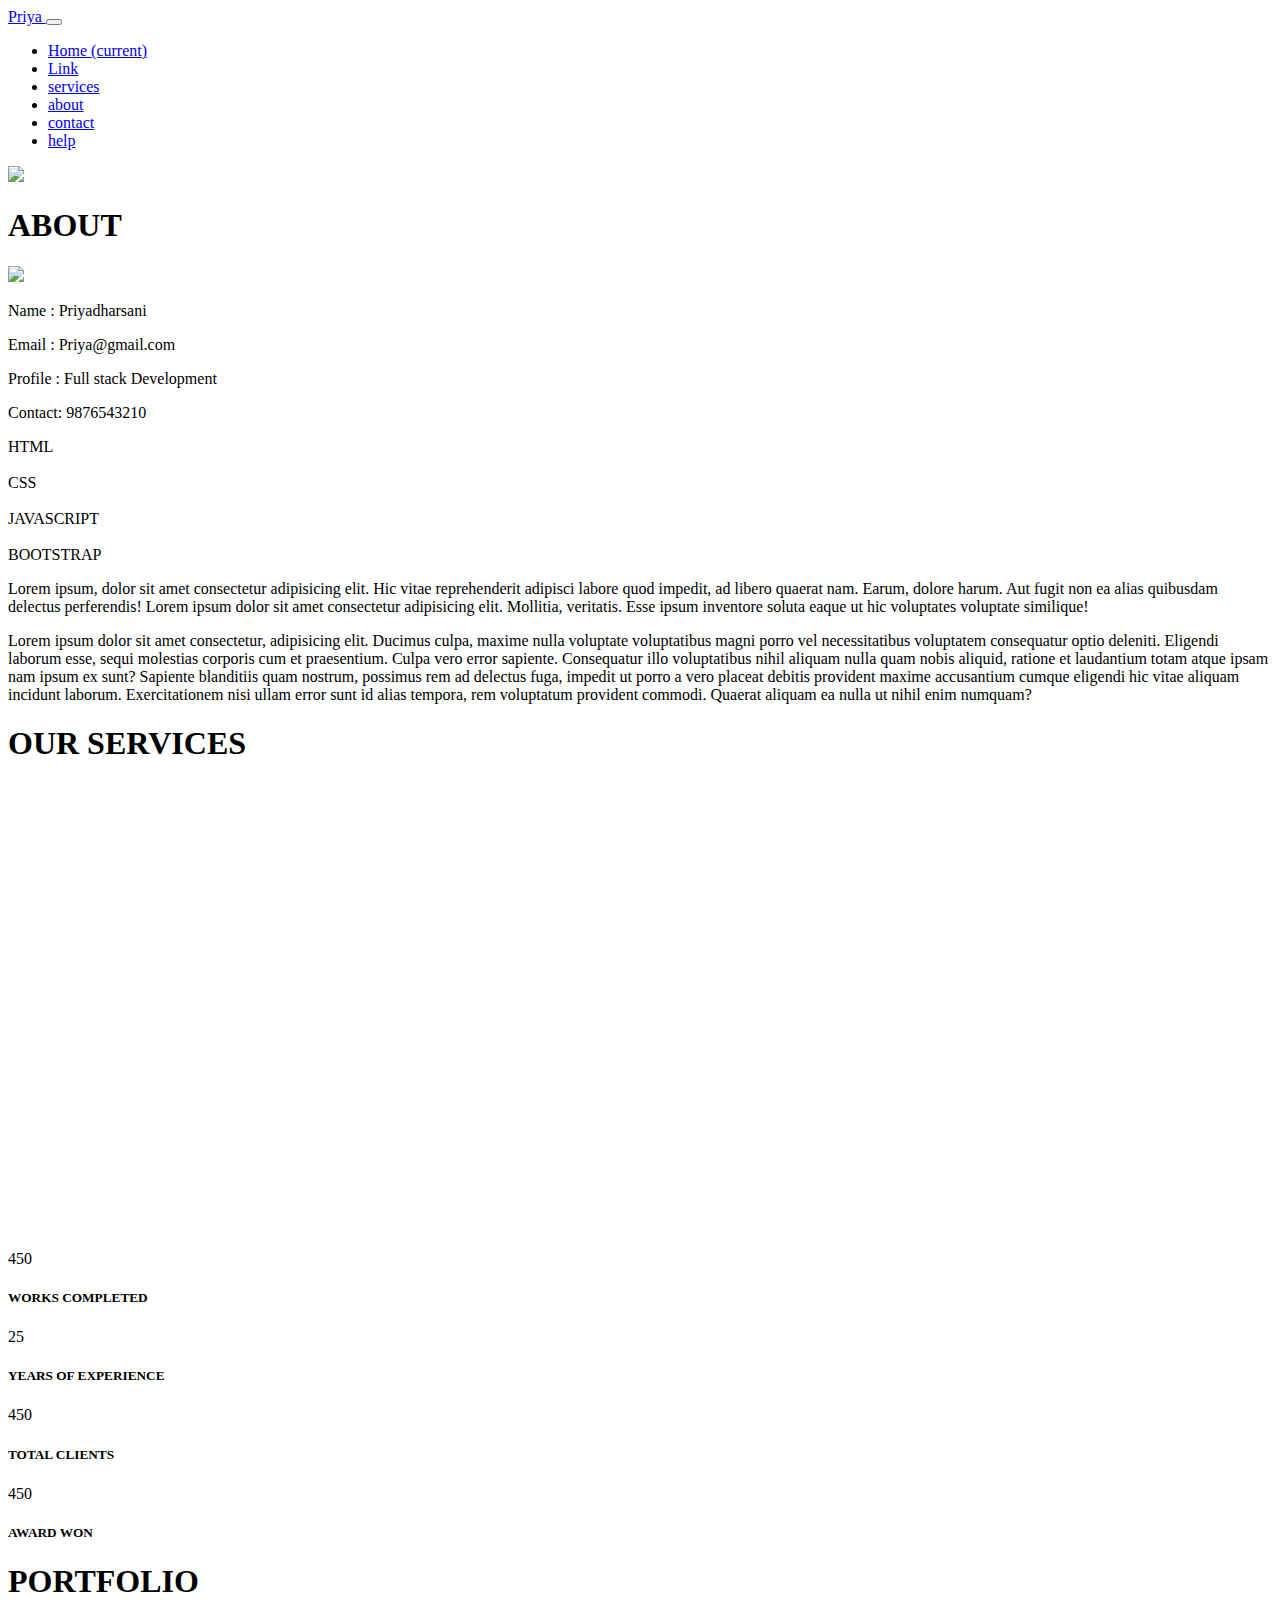
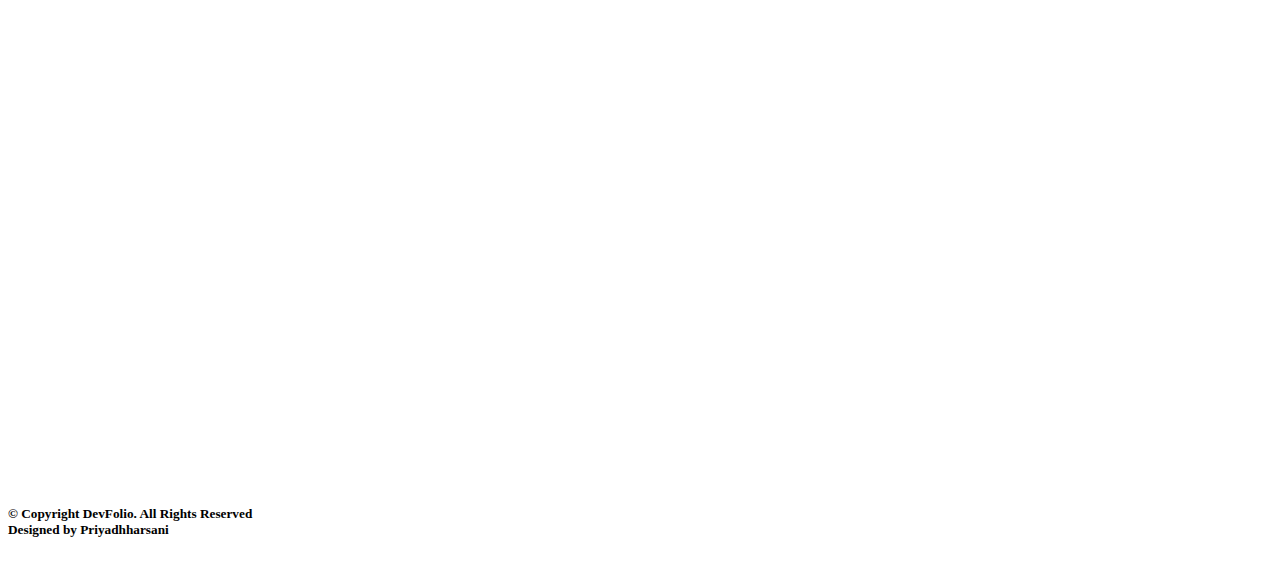
==== index.html @ b9e076e8 "Update index.html" ====
<!doctype html>
<html lang="en">
  <head>
    <!-- Required meta tags -->
    <meta charset="utf-8">
    <meta name="viewport" content="width=device-width, initial-scale=1, shrink-to-fit=no">
    <!-- Bootstrap CSS -->
    <link rel="stylesheet" href="../assets/css/bootstrap.min.css" />
    <link rel="stylesheet" href="../assets/css/style.css" />
    <link href="https://fonts.googleapis.com/css2?family=Raleway:wght@800;900&display=swap" rel="stylesheet">
    <script src="https://kit.fontawesome.com/2e7d185d51.js" crossorigin="anonymous"></script>
    <link href="https://unpkg.com/aos@2.3.1/dist/aos.css" rel="stylesheet">
    <script src="https://unpkg.com/aos@2.3.1/dist/aos.js"></script>
<title>Hello, world!</title>
  </head>
  <body>
    <section id="header">
        <nav class="navbar navbar-expand-lg navbar-light ">
            <div class="container">
            <a class="navbar-brand" href="#"><span id="heading">Priya </span></a>
            <button class="navbar-toggler" type="button" data-toggle="collapse" data-target="#navbarSupportedContent" aria-controls="navbarSupportedContent" aria-expanded="false" aria-label="Toggle navigation">
              <span class="navbar-toggler-icon"></span>
            </button>
          <div class="collapse navbar-collapse" id="navbarSupportedContent">
              <ul class="navbar-nav ml-auto">
                <li class="nav-item active">
                  <a class="nav-link" href="#">Home <span class="sr-only">(current)</span></a>
                </li>
                <li class="nav-item">
                  <a class="nav-link" href="#Link">Link</a>
                </li>
                <li class="nav-item">
                    <a class="nav-link" href="#services">services</a>
                  </li> <li class="nav-item">
                    <a class="nav-link" href="#about">about</a>
                  </li> <li class="nav-item">
                    <a class="nav-link" href="#contact">contact</a>
                  </li> <li class="nav-item">
                    <a class="nav-link" href="#help">help</a>
                  </li>
               </form>
            </div>
          </nav>
        </div>
    </section>
    <section id="image">
     <img src="/assets/images/girl.jpg" class="item">
    </section>
  <section id="about">
    <h1 class=" heads text-center fw-bold mt-3">ABOUT</h1>
    <div class="container border-0 shadow">
    <div class="row mt-3">
    <div class="col-12 col-sm-12 col-md-6 col-lg-4 col-xl-3">
<img src="../assets/images/team-2.jpg" class="imgage mt-4">
        </div>
        <div class="col-12 col-sm-12 col-md-6 col-lg-4 col-xl-3 mt-4">
          <p class="font-weight-bold">Name : Priyadharsani</p>
          <p class="font-weight-bold">Email : Priya@gmail.com</p>
          <p class="font-weight-bold">Profile : Full stack Development</p>
          <p class="font-weight-bold" >Contact: 9876543210</p>
                 </div>
                 <div class="col-12 col-sm-12 col-md-12 col-lg-4 col-xl-6 mt-4">
                  <div class="container-fluid text-center">
                    <div class="progress fw-bold">
                      <div class="progress-bar bg-success" role="progressbar" style="width: 95% " aria-valuenow="90" aria-valuemin="0" aria-valuemax="100">HTML</div>
                    </div><br>
                    <div class="progress">
                      <div class="progress-bar bg-info" role="progressbar" style="width: 65%" aria-valuenow="80" aria-valuemin="0" aria-valuemax="100">CSS</div>
                    </div><br>
                    <div class="progress">
                      <div class="progress-bar bg-warning" role="progressbar" style="width: 80%" aria-valuenow="65" aria-valuemin="0" aria-valuemax="100">JAVASCRIPT</div>
                    </div><br>
                    <div class="progress">
                      <div class="progress-bar bg-danger" role="progressbar" style="width: 50%" aria-valuenow="50" aria-valuemin="0" aria-valuemax="100">BOOTSTRAP</div>
                    </div> 
                  </div>
                  </div>
                  <div class="container">
                  <div class="row mt-1">
                <div class="col-12 col-sm-12 col-md-12 col-lg-12 col-xl-12 pl-3">
                      <p>Lorem ipsum, dolor sit amet consectetur adipisicing elit. Hic vitae reprehenderit adipisci labore quod impedit, ad libero quaerat nam. Earum, dolore harum. Aut fugit non ea alias quibusdam delectus perferendis! Lorem ipsum dolor sit amet consectetur adipisicing elit. Mollitia, veritatis. Esse ipsum inventore soluta eaque ut hic voluptates voluptate similique!</p><p>
                        Lorem ipsum dolor sit amet consectetur, adipisicing elit. Ducimus culpa, maxime nulla voluptate voluptatibus magni porro vel necessitatibus voluptatem consequatur optio deleniti. Eligendi laborum esse, sequi molestias corporis cum et praesentium. Culpa vero error sapiente. Consequatur illo voluptatibus nihil aliquam nulla quam nobis aliquid, ratione et laudantium totam atque ipsam nam ipsum ex sunt? Sapiente blanditiis quam nostrum, possimus rem ad delectus fuga, impedit ut porro a vero placeat debitis provident maxime accusantium cumque eligendi hic vitae aliquam incidunt laborum. Exercitationem nisi ullam error sunt id alias tempora, rem voluptatum provident commodi. Quaerat aliquam ea nulla ut nihil enim numquam?
                      </p>
                    </div>
                  </div>
                </div>
   </section>
<section id="box " >
        <div class="container">
          <h1 class=" heads text-center mt-3 fw-bold">OUR SERVICES</h1>
        <div class="row text-center">
            <div class="col-12 col-sm-12 col-md-6 col-lg-4 col-xl-4">
             <div class="card border-0 shadow"><div data-aos="fade-up"
              data-aos-duration="2000">
         <div class="brands mt-4"><i class="fa-brands fa-instagram"></i>
              <h4 class="text-center mt-3">Moon</h4>
                <p>Lorem ipsum dolor, sit amet consectetur adipisicing elit. Mollitia a ratione facere debitis, rerum ea ex necessitatibus reiciendis.</p></div>
            </div></div></div> 
            <div class="col-12 col-sm-12 col-md-6 col-lg-4 col-xl-4">
              <div class="card border-0 shadow"><div data-aos="fade-up"
                data-aos-duration="2000">
           <div class="brands mt-4"><i class="fa-brands fa-square-x-twitter "></i></div>
              <h4 class="text-center mt-3">River</h4>
                <p>Lorem ipsum dolor, sit amet consectetur adipisicing elit. Mollitia a ratione facere debitis, rerum ea ex necessitatibus reiciendis.</p>
            </div></div></div>
            <div class="col-12 col-sm-12 col-md-6 col-lg-4 col-xl-4">
              <div class="card border-0 shadow"><div data-aos="fade-up"
                data-aos-duration="2000">
           <div class="brands mt-4"><i class="fa-brands fa-linkedin"></i></div>
              <h4 class="text-center mt-3">Hills</h4>
                <p>Lorem ipsum dolor, sit amet consectetur adipisicing elit. Mollitia a ratione facere debitis, rerum ea ex necessitatibus reiciendis.</p>
            </div></div></div>
            <div class="col-12 col-sm-12 col-md-6 col-lg-4 col-xl-4" >
              <div class="card border-0 shadow"><div data-aos="fade-up"
                data-aos-duration="2000">
           <div class="brands mt-4"><i class="fa-brands fa-youtube"></i></div>
              <h4 class="text-center mt-3">Desert</h4>
                <p>Lorem ipsum dolor, sit amet consectetur adipisicing elit. Mollitia a ratione facere debitis, rerum ea ex necessitatibus reiciendis.</p>
            </div></div></div>
       <div class="col-12 col-sm-12 col-md-6 col-lg-4 col-xl-4">
          <div class="card border-0 shadow"><div data-aos="fade-up"
            data-aos-duration="2000">
      <div class="brands mt-4"><i class="fa-brands fa-whatsapp"></i></div>
              <h4 class="text-center mt-3">Rain</h4>
            <p>Lorem ipsum dolor, sit amet consectetur adipisicing elit. Mollitia a ratione facere debitis, rerum ea ex necessitatibus reiciendis.</p>
        </div></div> </div>
      <div class="col-12 col-sm-12 col-md-6 col-lg-4 col-xl-4">
        <div class="card border-0 shadow"><div data-aos="fade-up"
          data-aos-duration="2000">
     <div class="brands mt-4"><i class="fa-regular fa-envelope"></i></div>
              <h4 class="text-center mt-3">Forest</h4>
          <p>Lorem ipsum dolor, sit amet consectetur adipisicing elit. Mollitia a ratione facere debitis, rerum ea ex necessitatibus reiciendis.</p>
      </div></div></div>
    </div>
  </div>
</section> 
    <section class="overlay mt-5">
      <div class="container">
      <div class="row">
        <div class="col">
          <div class="icon mt-5 text-center"><i class="fa-solid fa-check"><div class="iconss"></i></div>
          </div><p class="text-center mt-3">450</p>
        <h5 class="text-center">WORKS COMPLETED</h5></div>
        <div class="col">
          <div class="icon mt-5 text-center"><div class="iconss"><i class="fa-solid fa-graduation-cap"></i></div>
          </div>
          <p class="text-center mt-3">25</p>
          <h5 class="text-center">YEARS OF EXPERIENCE</h5>
        </div>
        <div class="col">
           <div class="icon mt-5 text-center"><div class="iconss"><i class="fa-solid fa-user"></i></div>
          </div>
          <p class="text-center mt-3">450</p>
          <h5 class="text-center">TOTAL CLIENTS</h5>
        </div>
        <div class="col">
            <div class="icon mt-5 text-center"><div class="iconss"><i class="fa-solid fa-medal"></i></div>
          </div>
          <p class="text-center mt-3">450</p>
          <h5 class="text-center">AWARD WON</h5>
        </div>
      </div>
    </div>
    </section>
    <section id="port">
      <h1 class=" heads text-center mt-4">PORTFOLIO</h1>
      <div class="container">
      <div class="row border-0 shadow mt-3">
        <div class="imgg"><div data-aos="fade-up"
          data-aos-duration="3000">
    <div class="col-12 col-sm-12 col-md-6 col-lg-4 col-xl-4">
          <img src="../assets/images/portfolio-1.jpg " class="cards">
        </div>
        <h4 class="text-center mb-5">Bindo Laro Cado <i class="fa-solid fa-circle-plus"></i></h4>
      </div> </div>
        <div class="imgg"><div data-aos="fade-up"
          data-aos-duration="3000">
    <div class="col-12 col-sm-12 col-md-6 col-lg-4 col-xl-4">
          <img src="../assets/images/portfolio-2.jpg" class="cards">
        </div><h4 class="text-center ">Loreda Cuno Nere <i class="fa-solid fa-circle-plus"></i></h4></div> </div>
      <div class="imgg"><div data-aos="fade-up"
        data-aos-duration="3000">
<div class="col-12 col-sm-12 col-md-6 col-lg-4 col-xl-4">
          <img src="../assets/images/portfolio-3.jpg" class="cards">
        </div><h4 class="text-center ">Mavrito Lana Dere <i class="fa-solid fa-circle-plus"></i></h4></div>   </div>
        <div class="imgg"><div data-aos="fade-up"
          data-aos-duration="3000">
   <div class="col-12 col-sm-12 col-md-6 col-lg-4 col-xl-4">
          <img src="../assets/images/portfolio-4.jpg" class="cards">
        </div><h4 class="text-center ">Bindo Laro Cado <i class="fa-solid fa-circle-plus"></i></h4>
      </div>  </div>
      <div class="imgg"><div data-aos="fade-up"
        data-aos-duration="3000">
     <div class="col-12 col-sm-12 col-md-6 col-lg-4 col-xl-4">
          <img src="../assets/images/portfolio-1.jpg" class="cards">
        </div><h4 class="text-center ">Loreda Cuno Nere <i class="fa-solid fa-circle-plus"></i></h4></div>  </div>
        <div class="imgg"><div data-aos="fade-up"
          data-aos-duration="3000">
     <div class="col-12 col-sm-12 col-md-6 col-lg-4 col-xl-4">
          <img src="../assets/images/portfolio-1.jpg" class="cards">
        </div><h4 class="text-center ">Mavrito Lana Dere <i class="fa-solid fa-circle-plus"></i></h4></div>
      </div>
      </div></div>
    </section>
    <section id="copy">
      <div class="container-fluidd">
      <h5 class=" headd text-center mt-5" >© Copyright DevFolio. All Rights Reserved<br>
        Designed by Priyadhharsani</h5></div>
    </section>
    <script src="js/jquery.min.js" ></script>
    <script src="js/bootstrap.bundle.min.js" ></script>
    <script>
      AOS.init();
    </script>
</body>
</html>
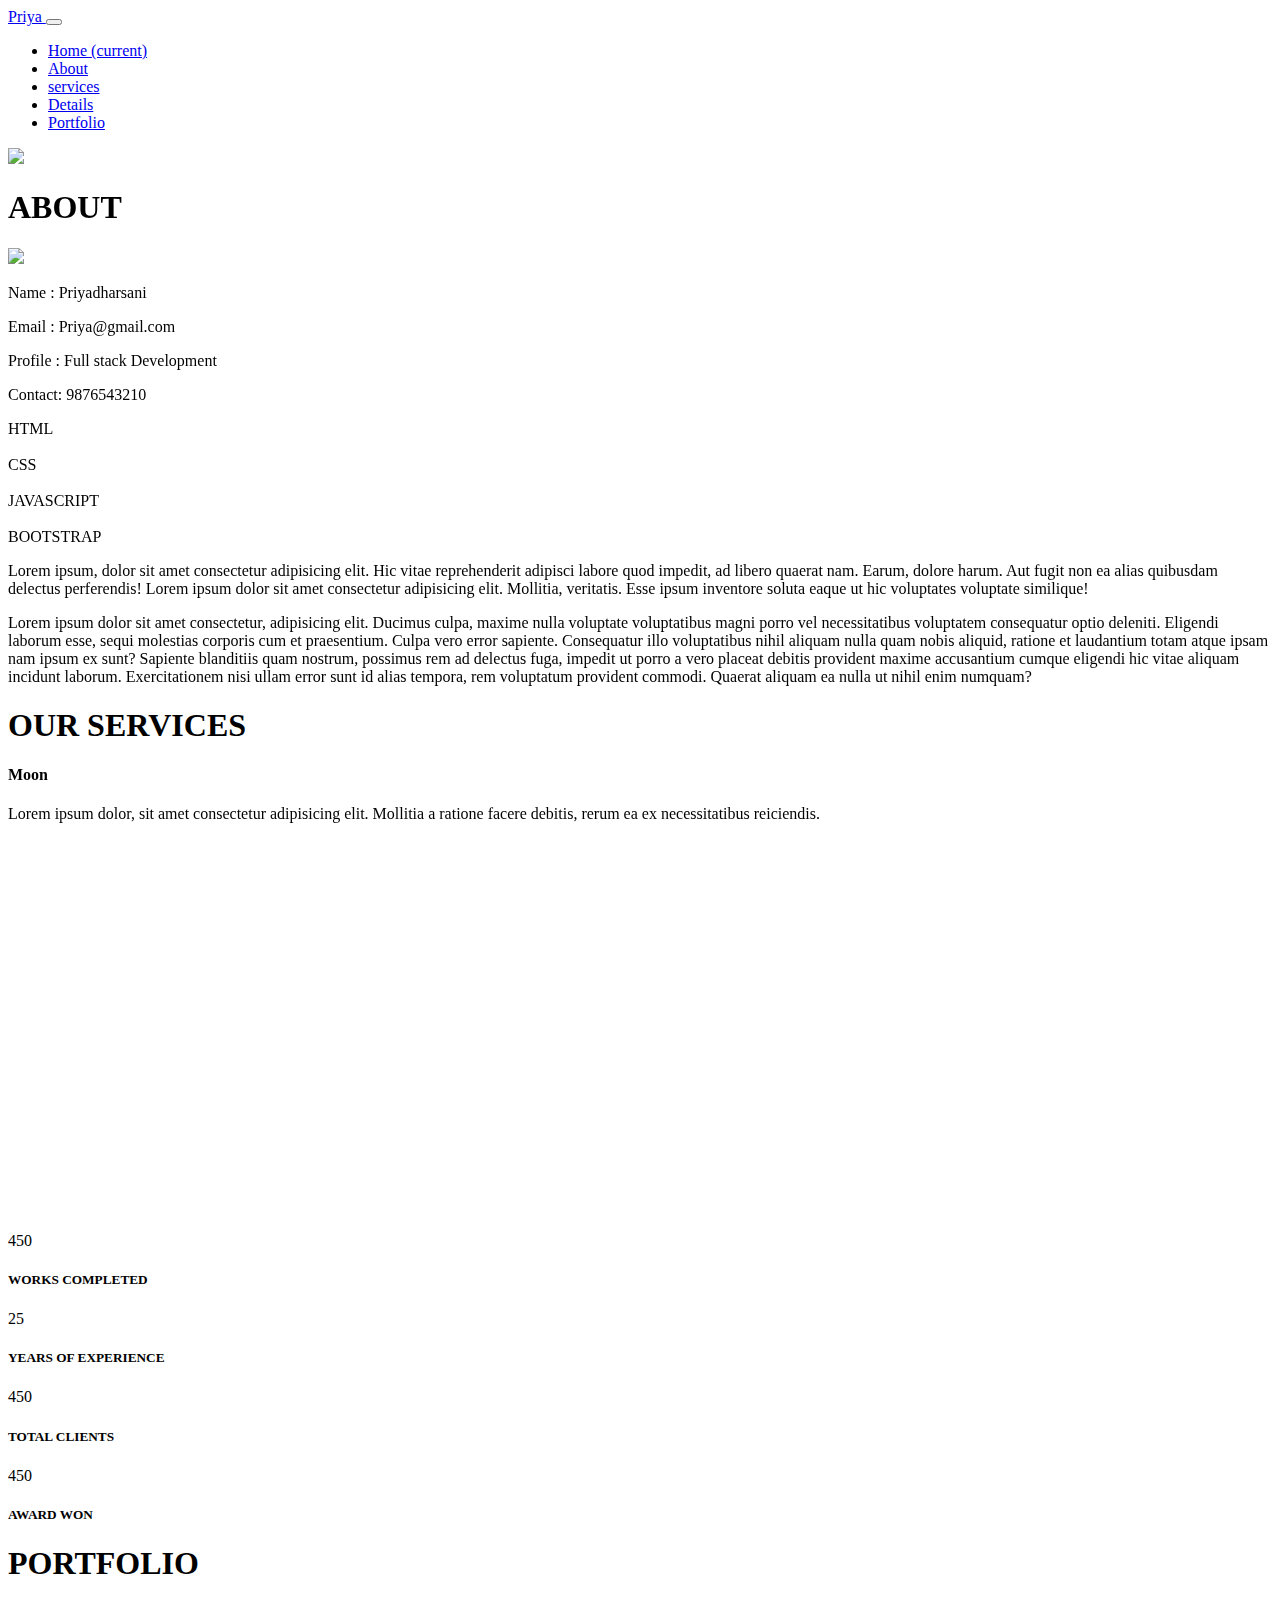
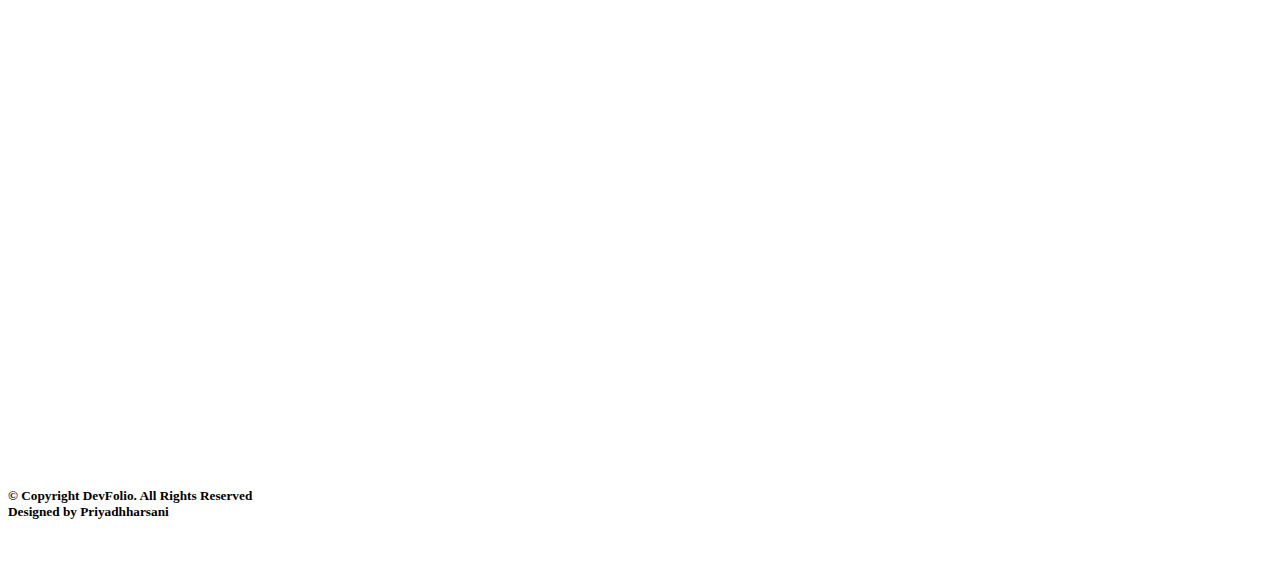
==== commit 4c7335fd: "Create index.html" ====
--- a/index.html
+++ b/index.html
@@ -1,216 +1,223 @@
-<!doctype html>
-<html lang="en">
-  <head>
-    <!-- Required meta tags -->
-    <meta charset="utf-8">
-    <meta name="viewport" content="width=device-width, initial-scale=1, shrink-to-fit=no">
-    <!-- Bootstrap CSS -->
-    <link rel="stylesheet" href="../assets/css/bootstrap.min.css" />
-    <link rel="stylesheet" href="../assets/css/style.css" />
-    <link href="https://fonts.googleapis.com/css2?family=Raleway:wght@800;900&display=swap" rel="stylesheet">
-    <script src="https://kit.fontawesome.com/2e7d185d51.js" crossorigin="anonymous"></script>
-    <link href="https://unpkg.com/aos@2.3.1/dist/aos.css" rel="stylesheet">
-    <script src="https://unpkg.com/aos@2.3.1/dist/aos.js"></script>
-<title>Hello, world!</title>
-  </head>
-  <body>
-    <section id="header">
-        <nav class="navbar navbar-expand-lg navbar-light ">
-            <div class="container">
-            <a class="navbar-brand" href="#"><span id="heading">Priya </span></a>
-            <button class="navbar-toggler" type="button" data-toggle="collapse" data-target="#navbarSupportedContent" aria-controls="navbarSupportedContent" aria-expanded="false" aria-label="Toggle navigation">
-              <span class="navbar-toggler-icon"></span>
-            </button>
-          <div class="collapse navbar-collapse" id="navbarSupportedContent">
-              <ul class="navbar-nav ml-auto">
-                <li class="nav-item active">
-                  <a class="nav-link" href="#">Home <span class="sr-only">(current)</span></a>
-                </li>
-                <li class="nav-item">
-                  <a class="nav-link" href="#Link">Link</a>
-                </li>
-                <li class="nav-item">
-                    <a class="nav-link" href="#services">services</a>
-                  </li> <li class="nav-item">
-                    <a class="nav-link" href="#about">about</a>
-                  </li> <li class="nav-item">
-                    <a class="nav-link" href="#contact">contact</a>
-                  </li> <li class="nav-item">
-                    <a class="nav-link" href="#help">help</a>
-                  </li>
-               </form>
-            </div>
-          </nav>
-        </div>
-    </section>
-    <section id="image">
-     <img src="/assets/images/girl.jpg" class="item">
-    </section>
-  <section id="about">
-    <h1 class=" heads text-center fw-bold mt-3">ABOUT</h1>
-    <div class="container border-0 shadow">
-    <div class="row mt-3">
-    <div class="col-12 col-sm-12 col-md-6 col-lg-4 col-xl-3">
-<img src="../assets/images/team-2.jpg" class="imgage mt-4">
-        </div>
-        <div class="col-12 col-sm-12 col-md-6 col-lg-4 col-xl-3 mt-4">
-          <p class="font-weight-bold">Name : Priyadharsani</p>
-          <p class="font-weight-bold">Email : Priya@gmail.com</p>
-          <p class="font-weight-bold">Profile : Full stack Development</p>
-          <p class="font-weight-bold" >Contact: 9876543210</p>
-                 </div>
-                 <div class="col-12 col-sm-12 col-md-12 col-lg-4 col-xl-6 mt-4">
-                  <div class="container-fluid text-center">
-                    <div class="progress fw-bold">
-                      <div class="progress-bar bg-success" role="progressbar" style="width: 95% " aria-valuenow="90" aria-valuemin="0" aria-valuemax="100">HTML</div>
-                    </div><br>
-                    <div class="progress">
-                      <div class="progress-bar bg-info" role="progressbar" style="width: 65%" aria-valuenow="80" aria-valuemin="0" aria-valuemax="100">CSS</div>
-                    </div><br>
-                    <div class="progress">
-                      <div class="progress-bar bg-warning" role="progressbar" style="width: 80%" aria-valuenow="65" aria-valuemin="0" aria-valuemax="100">JAVASCRIPT</div>
-                    </div><br>
-                    <div class="progress">
-                      <div class="progress-bar bg-danger" role="progressbar" style="width: 50%" aria-valuenow="50" aria-valuemin="0" aria-valuemax="100">BOOTSTRAP</div>
-                    </div> 
-                  </div>
-                  </div>
-                  <div class="container">
-                  <div class="row mt-1">
-                <div class="col-12 col-sm-12 col-md-12 col-lg-12 col-xl-12 pl-3">
-                      <p>Lorem ipsum, dolor sit amet consectetur adipisicing elit. Hic vitae reprehenderit adipisci labore quod impedit, ad libero quaerat nam. Earum, dolore harum. Aut fugit non ea alias quibusdam delectus perferendis! Lorem ipsum dolor sit amet consectetur adipisicing elit. Mollitia, veritatis. Esse ipsum inventore soluta eaque ut hic voluptates voluptate similique!</p><p>
-                        Lorem ipsum dolor sit amet consectetur, adipisicing elit. Ducimus culpa, maxime nulla voluptate voluptatibus magni porro vel necessitatibus voluptatem consequatur optio deleniti. Eligendi laborum esse, sequi molestias corporis cum et praesentium. Culpa vero error sapiente. Consequatur illo voluptatibus nihil aliquam nulla quam nobis aliquid, ratione et laudantium totam atque ipsam nam ipsum ex sunt? Sapiente blanditiis quam nostrum, possimus rem ad delectus fuga, impedit ut porro a vero placeat debitis provident maxime accusantium cumque eligendi hic vitae aliquam incidunt laborum. Exercitationem nisi ullam error sunt id alias tempora, rem voluptatum provident commodi. Quaerat aliquam ea nulla ut nihil enim numquam?
-                      </p>
-                    </div>
-                  </div>
-                </div>
-   </section>
-<section id="box " >
-        <div class="container">
-          <h1 class=" heads text-center mt-3 fw-bold">OUR SERVICES</h1>
-        <div class="row text-center">
-            <div class="col-12 col-sm-12 col-md-6 col-lg-4 col-xl-4">
-             <div class="card border-0 shadow"><div data-aos="fade-up"
-              data-aos-duration="2000">
-         <div class="brands mt-4"><i class="fa-brands fa-instagram"></i>
-              <h4 class="text-center mt-3">Moon</h4>
-                <p>Lorem ipsum dolor, sit amet consectetur adipisicing elit. Mollitia a ratione facere debitis, rerum ea ex necessitatibus reiciendis.</p></div>
-            </div></div></div> 
-            <div class="col-12 col-sm-12 col-md-6 col-lg-4 col-xl-4">
-              <div class="card border-0 shadow"><div data-aos="fade-up"
-                data-aos-duration="2000">
-           <div class="brands mt-4"><i class="fa-brands fa-square-x-twitter "></i></div>
-              <h4 class="text-center mt-3">River</h4>
-                <p>Lorem ipsum dolor, sit amet consectetur adipisicing elit. Mollitia a ratione facere debitis, rerum ea ex necessitatibus reiciendis.</p>
-            </div></div></div>
-            <div class="col-12 col-sm-12 col-md-6 col-lg-4 col-xl-4">
-              <div class="card border-0 shadow"><div data-aos="fade-up"
-                data-aos-duration="2000">
-           <div class="brands mt-4"><i class="fa-brands fa-linkedin"></i></div>
-              <h4 class="text-center mt-3">Hills</h4>
-                <p>Lorem ipsum dolor, sit amet consectetur adipisicing elit. Mollitia a ratione facere debitis, rerum ea ex necessitatibus reiciendis.</p>
-            </div></div></div>
-            <div class="col-12 col-sm-12 col-md-6 col-lg-4 col-xl-4" >
-              <div class="card border-0 shadow"><div data-aos="fade-up"
-                data-aos-duration="2000">
-           <div class="brands mt-4"><i class="fa-brands fa-youtube"></i></div>
-              <h4 class="text-center mt-3">Desert</h4>
-                <p>Lorem ipsum dolor, sit amet consectetur adipisicing elit. Mollitia a ratione facere debitis, rerum ea ex necessitatibus reiciendis.</p>
-            </div></div></div>
-       <div class="col-12 col-sm-12 col-md-6 col-lg-4 col-xl-4">
-          <div class="card border-0 shadow"><div data-aos="fade-up"
-            data-aos-duration="2000">
-      <div class="brands mt-4"><i class="fa-brands fa-whatsapp"></i></div>
-              <h4 class="text-center mt-3">Rain</h4>
-            <p>Lorem ipsum dolor, sit amet consectetur adipisicing elit. Mollitia a ratione facere debitis, rerum ea ex necessitatibus reiciendis.</p>
-        </div></div> </div>
-      <div class="col-12 col-sm-12 col-md-6 col-lg-4 col-xl-4">
-        <div class="card border-0 shadow"><div data-aos="fade-up"
-          data-aos-duration="2000">
-     <div class="brands mt-4"><i class="fa-regular fa-envelope"></i></div>
-              <h4 class="text-center mt-3">Forest</h4>
-          <p>Lorem ipsum dolor, sit amet consectetur adipisicing elit. Mollitia a ratione facere debitis, rerum ea ex necessitatibus reiciendis.</p>
-      </div></div></div>
-    </div>
-  </div>
-</section> 
-    <section class="overlay mt-5">
-      <div class="container">
-      <div class="row">
-        <div class="col">
-          <div class="icon mt-5 text-center"><i class="fa-solid fa-check"><div class="iconss"></i></div>
-          </div><p class="text-center mt-3">450</p>
-        <h5 class="text-center">WORKS COMPLETED</h5></div>
-        <div class="col">
-          <div class="icon mt-5 text-center"><div class="iconss"><i class="fa-solid fa-graduation-cap"></i></div>
-          </div>
-          <p class="text-center mt-3">25</p>
-          <h5 class="text-center">YEARS OF EXPERIENCE</h5>
-        </div>
-        <div class="col">
-           <div class="icon mt-5 text-center"><div class="iconss"><i class="fa-solid fa-user"></i></div>
-          </div>
-          <p class="text-center mt-3">450</p>
-          <h5 class="text-center">TOTAL CLIENTS</h5>
-        </div>
-        <div class="col">
-            <div class="icon mt-5 text-center"><div class="iconss"><i class="fa-solid fa-medal"></i></div>
-          </div>
-          <p class="text-center mt-3">450</p>
-          <h5 class="text-center">AWARD WON</h5>
-        </div>
-      </div>
-    </div>
-    </section>
-    <section id="port">
-      <h1 class=" heads text-center mt-4">PORTFOLIO</h1>
-      <div class="container">
-      <div class="row border-0 shadow mt-3">
-        <div class="imgg"><div data-aos="fade-up"
-          data-aos-duration="3000">
-    <div class="col-12 col-sm-12 col-md-6 col-lg-4 col-xl-4">
-          <img src="../assets/images/portfolio-1.jpg " class="cards">
-        </div>
-        <h4 class="text-center mb-5">Bindo Laro Cado <i class="fa-solid fa-circle-plus"></i></h4>
-      </div> </div>
-        <div class="imgg"><div data-aos="fade-up"
-          data-aos-duration="3000">
-    <div class="col-12 col-sm-12 col-md-6 col-lg-4 col-xl-4">
-          <img src="../assets/images/portfolio-2.jpg" class="cards">
-        </div><h4 class="text-center ">Loreda Cuno Nere <i class="fa-solid fa-circle-plus"></i></h4></div> </div>
-      <div class="imgg"><div data-aos="fade-up"
-        data-aos-duration="3000">
-<div class="col-12 col-sm-12 col-md-6 col-lg-4 col-xl-4">
-          <img src="../assets/images/portfolio-3.jpg" class="cards">
-        </div><h4 class="text-center ">Mavrito Lana Dere <i class="fa-solid fa-circle-plus"></i></h4></div>   </div>
-        <div class="imgg"><div data-aos="fade-up"
-          data-aos-duration="3000">
-   <div class="col-12 col-sm-12 col-md-6 col-lg-4 col-xl-4">
-          <img src="../assets/images/portfolio-4.jpg" class="cards">
-        </div><h4 class="text-center ">Bindo Laro Cado <i class="fa-solid fa-circle-plus"></i></h4>
-      </div>  </div>
-      <div class="imgg"><div data-aos="fade-up"
-        data-aos-duration="3000">
-     <div class="col-12 col-sm-12 col-md-6 col-lg-4 col-xl-4">
-          <img src="../assets/images/portfolio-1.jpg" class="cards">
-        </div><h4 class="text-center ">Loreda Cuno Nere <i class="fa-solid fa-circle-plus"></i></h4></div>  </div>
-        <div class="imgg"><div data-aos="fade-up"
-          data-aos-duration="3000">
-     <div class="col-12 col-sm-12 col-md-6 col-lg-4 col-xl-4">
-          <img src="../assets/images/portfolio-1.jpg" class="cards">
-        </div><h4 class="text-center ">Mavrito Lana Dere <i class="fa-solid fa-circle-plus"></i></h4></div>
-      </div>
-      </div></div>
-    </section>
-    <section id="copy">
-      <div class="container-fluidd">
-      <h5 class=" headd text-center mt-5" >© Copyright DevFolio. All Rights Reserved<br>
-        Designed by Priyadhharsani</h5></div>
-    </section>
-    <script src="js/jquery.min.js" ></script>
-    <script src="js/bootstrap.bundle.min.js" ></script>
-    <script>
-      AOS.init();
-    </script>
-</body>
-</html>
+<!doctype html>
+<html lang="en">
+  <head>
+    <!-- Required meta tags -->
+    <meta charset="utf-8">
+    <meta name="viewport" content="width=device-width, initial-scale=1, shrink-to-fit=no">
+    <!-- Bootstrap CSS -->
+    <link rel="stylesheet" href="assets/css/bootstrap.min.css" />
+    <link rel="stylesheet" href="assets/css/style.css" />
+    <link href="https://fonts.googleapis.com/css2?family=Raleway:wght@800;900&display=swap" rel="stylesheet">
+    <script src="https://kit.fontawesome.com/2e7d185d51.js" crossorigin="anonymous"></script>
+    <link href="https://unpkg.com/aos@2.3.1/dist/aos.css" rel="stylesheet">
+   <link href="https://fonts.googleapis.com/css2?family=Arvo&family=Mooli&family=Space+Grotesk:wght@400;700&display=swap" rel="stylesheet">
+    <script src="https://unpkg.com/aos@2.3.1/dist/aos.js"></script>
+<title>Hello, world!</title>
+  </head>
+  <body>
+    <section id="header">
+        <nav class="navbar navbar-expand-lg navbar-light ">
+            <div class="container">
+            <a class="navbar-brand" href="#"><span id="heading">Priya </span></a>
+            <button class="navbar-toggler" type="button" data-toggle="collapse" data-target="#navbarSupportedContent" aria-controls="navbarSupportedContent" aria-expanded="false" aria-label="Toggle navigation">
+              <span class="navbar-toggler-icon"><i class="fa-solid fa-bars"></i></span>
+            </button>
+          <div class="collapse navbar-collapse" id="navbarSupportedContent">
+              <ul class="navbar-nav ml-auto">
+                <li class="nav-item active">
+                  <a class="nav-link" href="#">Home <span class="sr-only">(current)</span></a>
+                </li>
+                <li class="nav-item">
+                  <a class="nav-link" href="#About">About</a>
+                </li>
+                <li class="nav-item">
+                    <a class="nav-link" href="#services">services</a>
+                  </li> <li class="nav-item">
+                    <a class="nav-link" href="#Details">Details</a>
+                  </li> <li class="nav-item">
+                    <a class="nav-link" href="#Portfolio">Portfolio</a>
+                
+                  </li>
+               </form>
+            </div>
+          </nav>
+        </div>
+    </section>
+    <section id="image"> 
+   <img src="../assets/images/girl.jpg" class="item">
+    
+       
+    </section>
+  <section id="About">
+        <div data-aos="fade-up"
+              data-aos-duration="2000">
+    <h1 class=" heads text-center fw-bold mt-3">ABOUT</h1>
+    <div class="container border-0 shadow">
+    <div class="row mt-3">
+    <div class="col-12 col-sm-12 col-md-6 col-lg-4 col-xl-3">
+<img src="../assets/images/team-2.jpg" class="imgage mt-4">
+        </div>
+        <div class="col-12 col-sm-12 col-md-6 col-lg-4 col-xl-3 mt-4">
+          <p class="font-weight-bold">Name : Priyadharsani</p>
+          <p class="font-weight-bold">Email : Priya@gmail.com</p>
+          <p class="font-weight-bold">Profile : Full stack Development</p>
+          <p class="font-weight-bold" >Contact: 9876543210</p>
+                 </div>
+                 <div class="col-12 col-sm-12 col-md-12 col-lg-4 col-xl-6 mt-4">
+                  <div class="container-fluid text-center">
+                    <div class="progress fw-bold">
+                      <div class="progress-bar bg-success" role="progressbar" style="width: 95% " aria-valuenow="90" aria-valuemin="0" aria-valuemax="100">HTML</div>
+                    </div><br>
+                    <div class="progress">
+                      <div class="progress-bar bg-info" role="progressbar" style="width: 65%" aria-valuenow="80" aria-valuemin="0" aria-valuemax="100">CSS</div>
+                    </div><br>
+                    <div class="progress">
+                      <div class="progress-bar bg-warning" role="progressbar" style="width: 80%" aria-valuenow="65" aria-valuemin="0" aria-valuemax="100">JAVASCRIPT</div>
+                    </div><br>
+                    <div class="progress">
+                      <div class="progress-bar bg-danger" role="progressbar" style="width: 50%" aria-valuenow="50" aria-valuemin="0" aria-valuemax="100">BOOTSTRAP</div>
+                    </div> 
+                  </div>
+                  </div>
+                  <div class="container">
+                  <div class="row mt-1">
+                <div class="col-12 col-sm-12 col-md-12 col-lg-12 col-xl-12 pl-3">
+                      <p>Lorem ipsum, dolor sit amet consectetur adipisicing elit. Hic vitae reprehenderit adipisci labore quod impedit, ad libero quaerat nam. Earum, dolore harum. Aut fugit non ea alias quibusdam delectus perferendis! Lorem ipsum dolor sit amet consectetur adipisicing elit. Mollitia, veritatis. Esse ipsum inventore soluta eaque ut hic voluptates voluptate similique!</p><p>
+                        Lorem ipsum dolor sit amet consectetur, adipisicing elit. Ducimus culpa, maxime nulla voluptate voluptatibus magni porro vel necessitatibus voluptatem consequatur optio deleniti. Eligendi laborum esse, sequi molestias corporis cum et praesentium. Culpa vero error sapiente. Consequatur illo voluptatibus nihil aliquam nulla quam nobis aliquid, ratione et laudantium totam atque ipsam nam ipsum ex sunt? Sapiente blanditiis quam nostrum, possimus rem ad delectus fuga, impedit ut porro a vero placeat debitis provident maxime accusantium cumque eligendi hic vitae aliquam incidunt laborum. Exercitationem nisi ullam error sunt id alias tempora, rem voluptatum provident commodi. Quaerat aliquam ea nulla ut nihil enim numquam?
+                      </p>
+                    </div>
+                  </div>
+                </div>
+                  </div>
+   </section>
+<section id="services" >
+        <div class="container">
+          <h1 class=" heads text-center mt-3 fw-bold">OUR SERVICES</h1>
+        <div class="row text-center">
+            <div class="col-12 col-sm-12 col-md-6 col-lg-4 col-xl-4">
+             <div class="card border-0 shadow"><div data-aos="fade-up"
+              data-aos-duration="2000">
+         <div class="brands mt-4 "><i class="fa-brands fa-instagram"></i>
+              <h4 class="text-center mt-3">Moon</h4>
+                <p>Lorem ipsum dolor, sit amet consectetur adipisicing elit. Mollitia a ratione facere debitis, rerum ea ex necessitatibus reiciendis.</p></div>
+            </div></div></div> 
+            <div class="col-12 col-sm-12 col-md-6 col-lg-4 col-xl-4">
+              <div class="card border-0 shadow"><div data-aos="fade-up"
+                data-aos-duration="2000">
+           <div class="brands mt-4"><i class="fa-brands fa-square-x-twitter "></i></div>
+              <h4 class="text-center mt-3">River</h4>
+                <p>Lorem ipsum dolor, sit amet consectetur adipisicing elit. Mollitia a ratione facere debitis, rerum ea ex necessitatibus reiciendis.</p></div>
+            </div></div>
+             <div class="col-12 col-sm-12 col-md-6 col-lg-4 col-xl-4">
+             <div class="card border-0 shadow"><div data-aos="fade-up"
+              data-aos-duration="2000">
+         <div class="brands mt-4 "><i class="fa-brands fa-linkedin"></i>
+              <h4 class="text-center mt-3">Hills</h4>
+                <p>Lorem ipsum dolor, sit amet consectetur adipisicing elit. Mollitia a ratione facere debitis, rerum ea ex necessitatibus reiciendis.</p></div>
+            </div></div></div> 
+             <div class="col-12 col-sm-12 col-md-6 col-lg-4 col-xl-4">
+             <div class="card border-0 shadow"><div data-aos="fade-up"
+              data-aos-duration="2000">
+         <div class="brands mt-4 "><i class="fa-brands fa-youtube"></i>
+              <h4 class="text-center mt-3">Desert</h4>
+                <p>Lorem ipsum dolor, sit amet consectetur adipisicing elit. Mollitia a ratione facere debitis, rerum ea ex necessitatibus reiciendis.</p></div>
+            </div></div></div> 
+             <div class="col-12 col-sm-12 col-md-6 col-lg-4 col-xl-4">
+             <div class="card border-0 shadow"><div data-aos="fade-up"
+              data-aos-duration="2000">
+         <div class="brands mt-4 "><i class="fa-brands fa-whatsapp"></i>
+              <h4 class="text-center mt-3">Rain</h4>
+                <p>Lorem ipsum dolor, sit amet consectetur adipisicing elit. Mollitia a ratione facere debitis, rerum ea ex necessitatibus reiciendis.</p></div>
+            </div></div></div> 
+             <div class="col-12 col-sm-12 col-md-6 col-lg-4 col-xl-4">
+             <div class="card border-0 shadow"><div data-aos="fade-up"
+              data-aos-duration="2000">
+         <div class="brands mt-4 "><i class="fa-regular fa-envelope"></i>
+              <h4 class="text-center mt-3">Forest</h4>
+                <p>Lorem ipsum dolor, sit amet consectetur adipisicing elit. Mollitia a ratione facere debitis, rerum ea ex necessitatibus reiciendis.</p></div>
+            </div></div></div> 
+          
+          
+    </div>
+  </div>
+</section> 
+    <section class="overlay mt-5">
+      <div class="container">
+      <div class="row">
+        <div class="col">
+          <div class="icon mt-5 text-center"><i class="fa-solid fa-check"></i>
+          </div><p class="text-center mt-3">450</p>
+        <h5 class="text-center">WORKS COMPLETED</h5></div>
+        <div class="col">
+          <div class="icon mt-5 text-center"><div class="iconss"><i class="fa-solid fa-graduation-cap"></i></div>
+          </div>
+          <p class="text-center mt-3">25</p>
+          <h5 class="text-center">YEARS OF EXPERIENCE</h5>
+        </div>
+        <div class="col">
+           <div class="icon mt-5 text-center"><div class="iconss"><i class="fa-solid fa-user"></i></div>
+          </div>
+          <p class="text-center mt-3">450</p>
+          <h5 class="text-center">TOTAL CLIENTS</h5>
+        </div>
+        <div class="col">
+            <div class="icon mt-5 text-center"><div class="iconss"><i class="fa-solid fa-medal"></i></div>
+          </div>
+          <p class="text-center mt-3">450</p>
+          <h5 class="text-center">AWARD WON</h5>
+        </div>
+      </div>
+    </div>
+    </section>
+    <section id="Portfolio">
+      <h1 class=" heads text-center mt-4">PORTFOLIO</h1>
+      <div class="container">
+      <div class="row border-0 shadow mt-3">
+        <div class="imgg"><div data-aos="fade-up"
+          data-aos-duration="3000">
+    <div class="col-12 col-sm-12 col-md-6 col-lg-4 col-xl-4">
+          <img src="../assets/images/portfolio-1.jpg " class="cards">
+        </div>
+        <h4 class="text-center mb-5">Bindo Laro Cado <i class="fa-solid fa-circle-plus"></i></h4>
+      </div> </div>
+        <div class="imgg"><div data-aos="fade-up"
+          data-aos-duration="3000">
+    <div class="col-12 col-sm-12 col-md-6 col-lg-4 col-xl-4">
+          <img src="../assets/images/portfolio-2.jpg" class="cards">
+        </div><h4 class="text-center ">Loreda Cuno Nere <i class="fa-solid fa-circle-plus"></i></h4></div> </div>
+      <div class="imgg"><div data-aos="fade-up"
+        data-aos-duration="3000">
+<div class="col-12 col-sm-12 col-md-6 col-lg-4 col-xl-4">
+          <img src="../assets/images/portfolio-3.jpg" class="cards">
+        </div><h4 class="text-center ">Mavrito Lana Dere <i class="fa-solid fa-circle-plus"></i></h4></div>   </div>
+        <div class="imgg"><div data-aos="fade-up"
+          data-aos-duration="3000">
+   <div class="col-12 col-sm-12 col-md-6 col-lg-4 col-xl-4">
+          <img src="../assets/images/portfolio-4.jpg" class="cards">
+        </div><h4 class="text-center ">Bindo Laro Cado <i class="fa-solid fa-circle-plus"></i></h4>
+      </div>  </div>
+      <div class="imgg"><div data-aos="fade-up"
+        data-aos-duration="3000">
+     <div class="col-12 col-sm-12 col-md-6 col-lg-4 col-xl-4">
+          <img src="../assets/images/portfolio-1.jpg" class="cards">
+        </div><h4 class="text-center ">Loreda Cuno Nere <i class="fa-solid fa-circle-plus"></i></h4></div>  </div>
+        <div class="imgg"><div data-aos="fade-up"
+          data-aos-duration="3000">
+     <div class="col-12 col-sm-12 col-md-6 col-lg-4 col-xl-4">
+          <img src="../assets/images/portfolio-1.jpg" class="cards">
+        </div><h4 class="text-center ">Mavrito Lana Dere <i class="fa-solid fa-circle-plus"></i></h4></div>
+      </div>
+      </div></div>
+    </section>
+    <section id="copy">
+      <div class="container-fluidd">
+      <h5 class=" headd text-center mt-5" >© Copyright DevFolio. All Rights Reserved<br>
+        Designed by Priyadhharsani</h5></div>
+    </section>
+    <script src="assets/js/jquery.min.js" ></script>
+    <script src="assets/js/bootstrap.bundle.min.js" ></script>
+    <script>
+      AOS.init();
+    </script>
+</body>
+</html>
